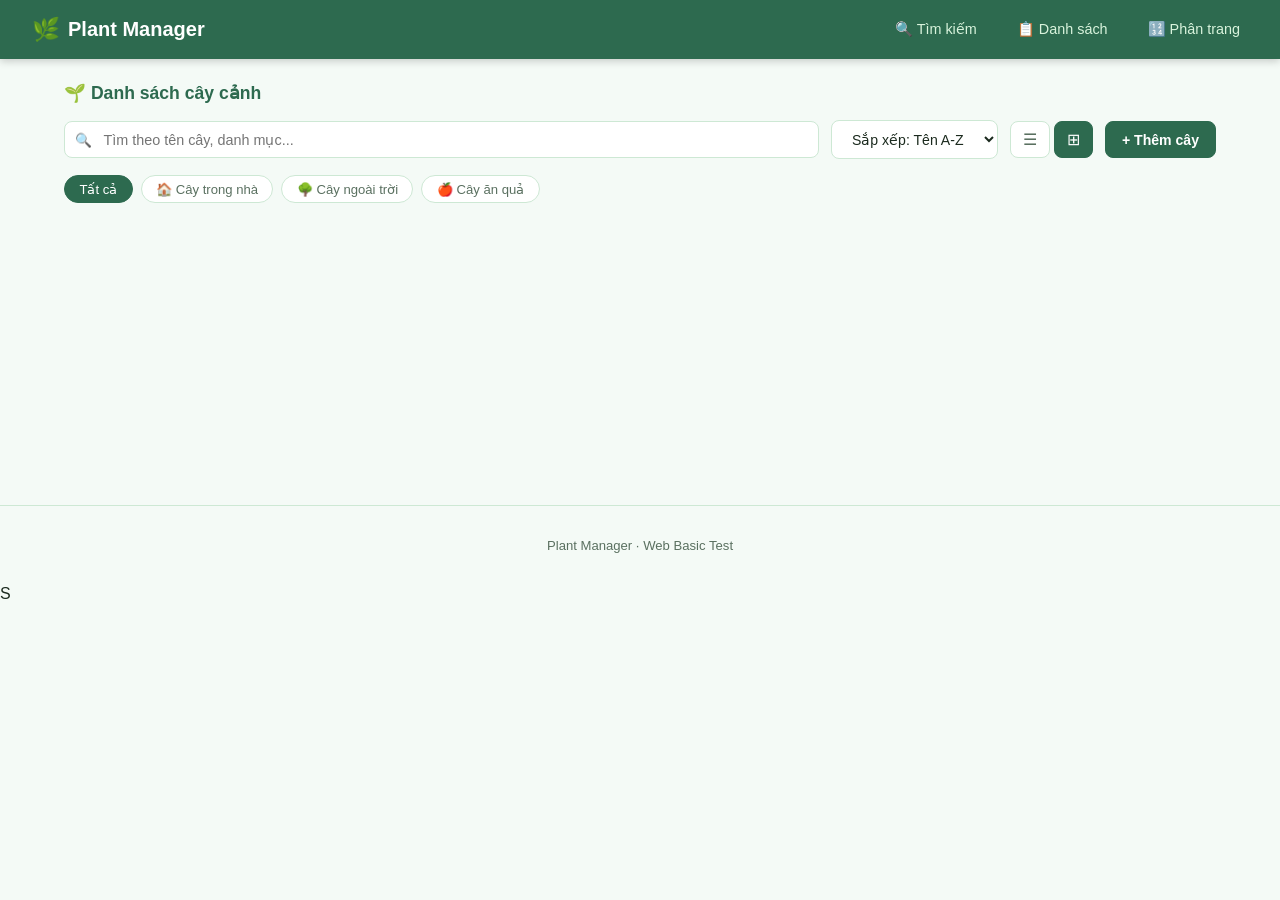
==== src/main/resources/static/admin.html @ ffaaf004 "update" ====
<!DOCTYPE html>
<html lang="vi">
<head>
  <meta charset="UTF-8" />
  <meta name="viewport" content="width=device-width, initial-scale=1.0"/>
  <title>Plant Manager</title>
  <style>
    *, *::before, *::after { box-sizing: border-box; margin: 0; padding: 0; }

    :root {
      --green-dark:  #2d6a4f;
      --green-mid:   #40916c;
      --green-light: #74c69d;
      --green-pale:  #d8f3dc;
      --accent:      #f77f00;
      --text:        #1b2a1e;
      --text-muted:  #5a7060;
      --bg:          #f4faf6;
      --white:       #ffffff;
      --border:      #cde8d4;
      --shadow:      0 2px 8px rgba(45,106,79,.12);
    }

    html {
      scroll-behavior: smooth;
    }

    body {
      font-family: 'Segoe UI', sans-serif;
      background: var(--bg);
      color: var(--text);
      min-height: 100vh;
    }
	
	/* ── NAV ── */
    nav {
      background: var(--green-dark);
      padding: 0 2rem;
      display: flex;
      align-items: center;
      gap: 1.5rem;
      position: sticky;
      top: 0;
      z-index: 100;
      box-shadow: 0 2px 8px rgba(0,0,0,.2);
    }
    .nav-brand {
      color: var(--white);
      font-size: 1.25rem;
      font-weight: 700;
      padding: 1rem 0;
      display: flex;
      align-items: center;
      gap: .5rem;
      white-space: nowrap;
      margin-right: auto; /* Đẩy các mục menu về phía bên phải */
    }
    .nav-brand span { font-size: 1.4rem; }
    nav a {
      color: var(--green-pale);
      text-decoration: none;
      padding: 1rem .5rem;
      font-size: .9rem;
      transition: color .2s;
      white-space: nowrap;
    }
    nav a:hover { color: var(--white); }

    /* Tránh việc thanh Nav che mất tiêu đề khi nhảy Anchor Link */
    #khu-tim-kiem, #khu-danh-sach, #khu-phan-trang {
      scroll-margin-top: 70px; 
    }

    /* ── LAYOUT ── */
    .container { max-width: 1200px; margin: 0 auto; padding: 0 1.5rem; }
	
	.section-title {
      font-size: 1.1rem;
      font-weight: 700;
      color: var(--green-dark);
      margin-bottom: 1rem;
      display: flex;
      align-items: center;
      gap: .5rem;
    }

    /* ── DANH SACH ── */
    #danh-sach { padding: 1.5rem 0; }

    .toolbar {
      display: flex;
      flex-wrap: wrap;
      gap: .75rem;
      align-items: center;
      margin-bottom: 1rem;
    }
    .search-box {
      flex: 1;
      min-width: 200px;
      position: relative;
    }
    .search-box input {
      width: 100%;
      padding: .6rem 1rem .6rem 2.4rem;
      border: 1px solid var(--border);
      border-radius: 8px;
      font-size: .9rem;
      background: var(--white);
      outline: none;
    }
    .search-box::before {
      content: '🔍';
      position: absolute;
      left: .7rem;
      top: 50%;
      transform: translateY(-50%);
      font-size: .85rem;
    }

    select, .btn {
      padding: .6rem 1rem;
      border-radius: 8px;
      border: 1px solid var(--border);
      font-size: .88rem;
      cursor: pointer;
      background: var(--white);
      color: var(--text);
    }
    .btn-primary {
      background: var(--green-dark);
      color: var(--white);
      border-color: var(--green-dark);
      font-weight: 600;
    }
    .btn-outline {
      background: var(--white);
      color: var(--green-dark);
      border-color: var(--green-mid);
    }
    .btn-sm {
      padding: .35rem .75rem;
      font-size: .82rem;
    }
    .btn-danger { color: #c0392b; border-color: #e8b4b0; }

    /* view toggle */
    .view-toggle { display: flex; gap: .25rem; }
    .view-toggle button {
      padding: .5rem .75rem;
      border: 1px solid var(--border);
      border-radius: 8px;
      background: var(--white);
      cursor: pointer;
      font-size: 1rem;
      color: var(--text-muted);
    }
    .view-toggle button.active {
      background: var(--green-dark);
      color: var(--white);
      border-color: var(--green-dark);
    }

    /* category filter pills */
    .filter-pills { display: flex; flex-wrap: wrap; gap: .5rem; margin-bottom: 1rem; }
    .pill {
      padding: .35rem .9rem;
      border-radius: 99px;
      border: 1px solid var(--border);
      font-size: .82rem;
      cursor: pointer;
      background: var(--white);
      color: var(--text-muted);
      transition: all .15s;
    }
    .pill.active {
      background: var(--green-dark);
      color: var(--white);
      border-color: var(--green-dark);
    }

    /* ── TABLE VIEW ── */
    .table-wrap {
      background: var(--white);
      border: 1px solid var(--border);
      border-radius: 12px;
      overflow-x: auto;
      box-shadow: var(--shadow);
    }
    table { width: 100%; border-collapse: collapse; min-width: 600px; }
    thead { background: var(--green-pale); }
    th {
      padding: .85rem 1rem;
      text-align: left;
      font-size: .82rem;
      font-weight: 700;
      color: var(--green-dark);
      white-space: nowrap;
    }
    th .sort-icon { margin-left: .3rem; color: var(--green-light); }
    td {
      padding: .8rem 1rem;
      font-size: .88rem;
      border-top: 1px solid var(--green-pale);
      vertical-align: middle;
    }
    tr:hover td { background: #f0faf3; }
    .plant-name { font-weight: 600; color: var(--green-dark); cursor: pointer; }
    .plant-name:hover { text-decoration: underline; }
    .badge {
      display: inline-block;
      padding: .2rem .65rem;
      border-radius: 99px;
      font-size: .75rem;
      font-weight: 600;
    }
    .badge-indoor  { background: #e8f5e9; color: #2e7d32; }
    .badge-outdoor { background: #fff3e0; color: #e65100; }
    .badge-fruit   { background: #fce4ec; color: #880e4f; }
    .actions { display: flex; gap: .4rem; }

    /* ── GRID VIEW ── */
    .grid-view {
      display: grid;
      grid-template-columns: repeat(auto-fill, minmax(220px, 1fr));
      gap: 1rem;
    }
    .plant-card {
      background: var(--white);
      border: 1px solid var(--border);
      border-radius: 12px;
      overflow: hidden;
      box-shadow: var(--shadow);
      cursor: pointer;
      transition: transform .15s, box-shadow .15s;
    }
    .plant-card:hover { transform: translateY(-2px); box-shadow: 0 6px 18px rgba(45,106,79,.15); }
    .plant-card .card-img {
      width: 100%;
      height: 150px;
      object-fit: cover;
      display: block;
      background: var(--green-pale);
    }
    .plant-card .card-body { padding: 1rem; }
    .plant-card .card-name { font-weight: 700; font-size: 1rem; color: var(--green-dark); margin-bottom: .4rem; }
    .plant-card .card-price { font-size: .95rem; font-weight: 600; color: var(--accent); margin: .4rem 0; }
    .plant-card .card-date { font-size: .78rem; color: var(--text-muted); }

    /* ── MODAL IMAGE ── */
    .modal-img {
      width: 100%;
      height: 200px;
      object-fit: cover;
      border-radius: 10px;
      margin-bottom: 1.25rem;
      display: block;
      background: var(--green-pale);
    }

    /* ── PAGINATION ── */
    .pagination {
      display: flex;
      align-items: center;
      justify-content: center;
      gap: .5rem;
      margin-top: 1.25rem;
      flex-wrap: wrap;
    }
    .pagination button {
      padding: .45rem .9rem;
      border-radius: 8px;
      border: 1px solid var(--border);
      background: var(--white);
      font-size: .85rem;
      cursor: pointer;
      color: var(--text);
    }
    .pagination button.active {
      background: var(--green-dark);
      color: var(--white);
      border-color: var(--green-dark);
      font-weight: 700;
    }
    .pagination button:disabled { opacity: .4; cursor: default; }
    .page-info { font-size: .82rem; color: var(--text-muted); margin: 0 .5rem; }

    /* ── MODAL ── */
    .modal-overlay {
      position: fixed; inset: 0;
      background: rgba(0,0,0,.45);
      display: flex;
      align-items: center;
      justify-content: center;
      z-index: 999;
      padding: 1rem;
    }
    .modal {
      background: var(--white);
      border-radius: 16px;
      padding: 2rem;
      width: 100%;
      max-width: 480px;
      box-shadow: 0 12px 40px rgba(0,0,0,.2);
      position: relative;
    }
    .modal-close {
      position: absolute;
      top: 1rem; right: 1rem;
      background: none;
      border: none;
      font-size: 1.3rem;
      cursor: pointer;
      color: var(--text-muted);
      line-height: 1;
    }
    .modal-title {
      font-size: 1.2rem;
      font-weight: 700;
      color: var(--green-dark);
      margin-bottom: 1.25rem;
    }

    /* detail modal */
    .detail-row {
      display: flex;
      gap: .75rem;
      padding: .6rem 0;
      border-bottom: 1px solid var(--green-pale);
      font-size: .9rem;
    }
    .detail-row:last-child { border-bottom: none; }
    .detail-label { color: var(--text-muted); width: 110px; flex-shrink: 0; }
    .detail-value { font-weight: 600; color: var(--text); }

    /* form modal */
    .form-group { margin-bottom: 1rem; }
    .form-group label {
      display: block;
      font-size: .82rem;
      font-weight: 600;
      color: var(--text-muted);
      margin-bottom: .35rem;
    }
    .form-group input,
    .form-group select,
    .form-group textarea {
      width: 100%;
      padding: .6rem .9rem;
      border: 1px solid var(--border);
      border-radius: 8px;
      font-size: .9rem;
      outline: none;
      font-family: inherit;
      background: var(--bg);
    }
    .form-group textarea { resize: vertical; min-height: 80px; }
    .form-error { font-size: .78rem; color: #c0392b; margin-top: .25rem; }
    .modal-footer { display: flex; justify-content: flex-end; gap: .75rem; margin-top: 1.25rem; }

    /* ── FOOTER ── */
    footer {
      text-align: center;
      padding: 2rem;
      color: var(--text-muted);
      font-size: .82rem;
      border-top: 1px solid var(--border);
      margin-top: 3rem;
    }
	.chart-container{
	      width:50vh;
	      margin:30px auto;
	  }

    /* ── MEDIA QUERIES ── */
    @media (max-width: 768px) {
      nav {
        padding: 0 1rem;
        gap: .75rem;
      }
      .nav-brand {
        font-size: 1.1rem;
      }
      nav a {
        font-size: .8rem;
        padding: 1rem .25rem;
      }
      .toolbar {
        flex-direction: column;
        align-items: stretch;
      }
      .search-box {
        width: 100%;
      }
      .toolbar select, 
      .toolbar .view-toggle, 
      .toolbar .btn-primary {
        width: 100%;
        text-align: center;
        justify-content: center;
      }
      .grid-view {
        grid-template-columns: repeat(auto-fill, minmax(160px, 1fr));
        gap: 0.75rem;
      }
	  
	 
    }
  </style>
</head>
<body>

<nav>
  <div class="nav-brand"><span>🌿</span> Plant Manager</div>
  <a href="#khu-tim-kiem">🔍 Tìm kiếm</a>
  <a href="#khu-danh-sach">📋 Danh sách</a>
  <a href="#khu-phan-trang">🔢 Phân trang</a>
</nav>

<section id="danh-sach">
  <div class="container">
    <div class="section-title">🌱 Danh sách cây cảnh</div>

    <div class="toolbar" id="khu-tim-kiem">
      <div class="search-box">
        <input type="text" id="search-input" placeholder="Tìm theo tên cây, danh mục..." />
      </div>
      <select id="sort-select">
        <option value="name-asc">Sắp xếp: Tên A-Z</option>
        <option value="name-desc">Sắp xếp: Tên Z-A</option>
        <option value="price-asc">Giá thấp → cao</option>
        <option value="price-desc">Giá cao → thấp</option>
        <option value="plant_date-desc">Ngày mới nhất</option>
        <option value="plant_date-asc">Ngày cũ nhất</option>
      </select>
      <div class="view-toggle">
        <button id="view-table-btn" title="Dạng bảng" style="flex:1;">☰</button>
        <button id="view-grid-btn" class="active" title="Dạng thẻ" style="flex:1;">⊞</button>
      </div>
      <button class="btn btn-primary" id="add-btn">+ Thêm cây</button>
    </div>

    <div class="filter-pills" id="filter-pills">
      <span class="pill active" data-category="all">Tất cả</span>
      <span class="pill" data-category="Cây trong nhà">🏠 Cây trong nhà</span>
      <span class="pill" data-category="Cây ngoài trời">🌳 Cây ngoài trời</span>
      <span class="pill" data-category="Cây ăn quả">🍎 Cây ăn quả</span>
    </div>

    <div id="khu-danh-sach">
      <div class="table-wrap" id="table-wrap" style="display:none;">
        <table>
          <thead>
            <tr>
              <th>#</th>
              <th>Tên cây</th>
              <th>Danh mục</th>
              <th>Giá (VNĐ)</th>
              <th>Ngày trồng</th>
              <th>Thao tác</th>
            </tr>
          </thead>
          <tbody id="table-body">
            </tbody>
        </table>
      </div>

      <div class="grid-view" id="grid-container">
        </div>
    </div>
	
	<div class="chart-container">
	    <canvas id="categoryChart"></canvas>
	</div>

    <div class="pagination" id="khu-phan-trang" id="pagination-container">
       </div>
  </div>
</section>
<!-- Modal xem chi tiết -->
<div id="detail-modal" class="modal-overlay" style="display:none;">
  <div class="modal">

    <button id="close-modal" class="modal-close">
      ✖
    </button>

    <h2 class="modal-title">
      Chi tiết cây cảnh
    </h2>

    <img
      id="modal-image"
      class="modal-img"
      src=""
      alt=""
    />

    <div class="detail-row">
      <div class="detail-label">Tên cây</div>
      <div class="detail-value" id="modal-name"></div>
    </div>

    <div class="detail-row">
      <div class="detail-label">Danh mục</div>
      <div class="detail-value" id="modal-category"></div>
    </div>

    <div class="detail-row">
      <div class="detail-label">Giá</div>
      <div class="detail-value" id="modal-price"></div>
    </div>

    <div class="detail-row">
      <div class="detail-label">Ngày trồng</div>
      <div class="detail-value" id="modal-date"></div>
    </div>

    <div class="detail-row">
      <div class="detail-label">Mô tả</div>
      <div class="detail-value" id="modal-description"></div>
    </div>

  </div>
</div>

<div
  id="form-modal"
  class="modal-overlay"
  style="display:none;"
>
  <div class="modal">

    <button
      id="close-form-modal"
      class="modal-close"
    >
      ✖
    </button>

    <h2
      id="form-title"
      class="modal-title"
    >
      Thêm cây
    </h2>

    <form id="plant-form">

      <input type="hidden" id="plant-id">
      <div class="form-group">
        <label>Tên cây</label>
        <input id="plant-name" type="text">
        <div id="name-error" class="form-error"></div>
      </div>
      <div class="form-group">
        <label>Danh mục</label>

        <select id="plant-category">
          
        </select>
      </div>

      <div class="form-group">
        <label>Giá</label>

        <input id="plant-price" type="number">
        <div id="price-error class="form-error"></div>
      </div>

      <div class="form-group">
        <label>Ngày trồng</label>
        <input id="plant-date" type="date">
        <div id="date-error" class="form-error"></div>
      </div>

      <div class="form-group">
        <label>Mô tả</label>

        <textarea
          id="plant-description"
        ></textarea>
      </div>

      <div class="form-group">
        <label>Link hình ảnh</label>

        <input
          id="plant-img"
          type="text"
        >
      </div>

      <div class="modal-footer">
        <button
          type="button"
          class="btn"
          id="cancel-form"
        >
          Hủy
        </button>

        <button
          type="submit"
          class="btn btn-primary"
        >
          Lưu
        </button>
      </div>

    </form>

  </div>
</div>
    
<footer>
  Plant Manager · Web Basic Test
</footer>
<script src="https://cdn.jsdelivr.net/npm/chart.js"></script>
<script src="./index.js"></script>

</body>
</html>S
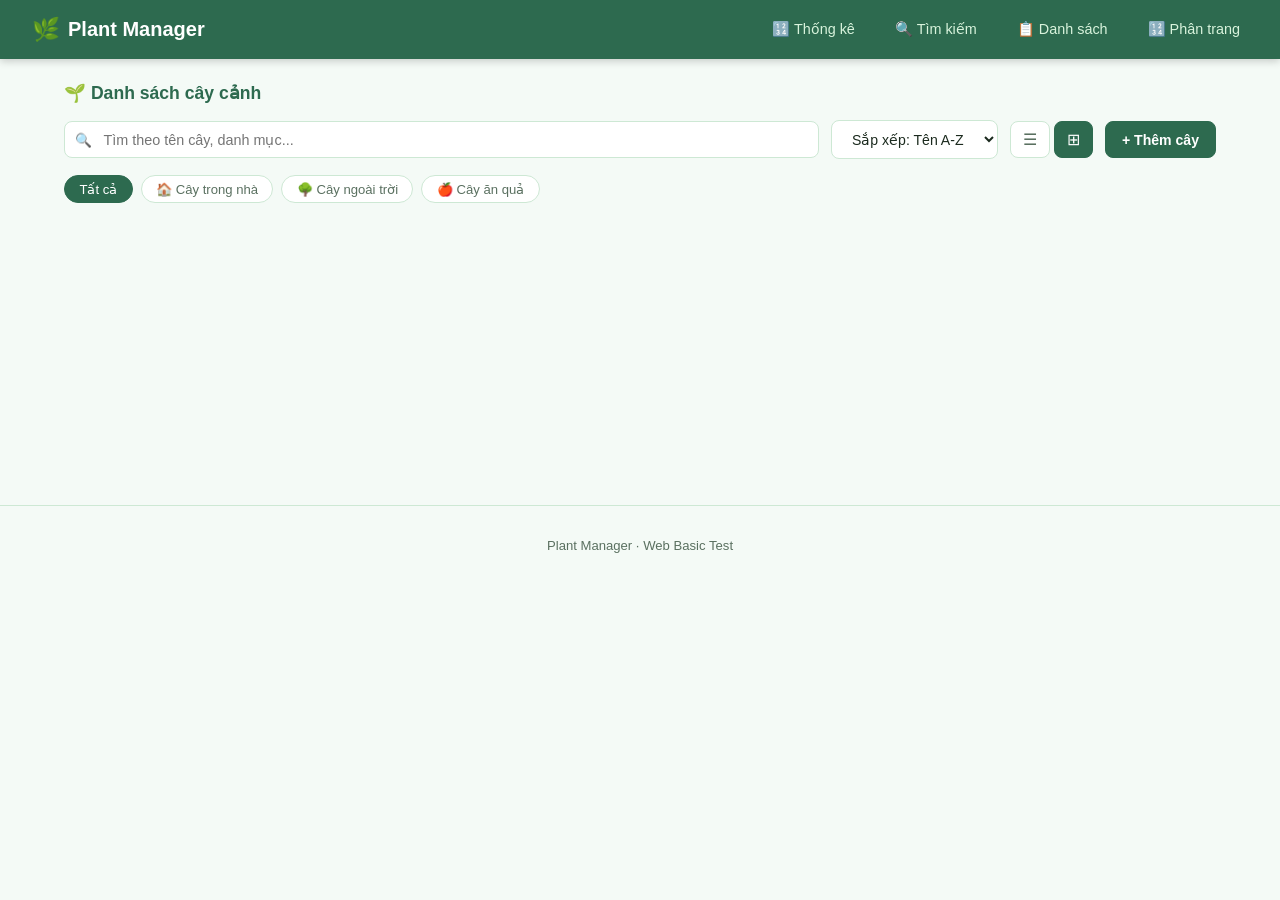
==== commit 7140b2a6: "update 2" ====
--- a/src/main/resources/static/admin.html
+++ b/src/main/resources/static/admin.html
@@ -4,413 +4,13 @@
   <meta charset="UTF-8" />
   <meta name="viewport" content="width=device-width, initial-scale=1.0"/>
   <title>Plant Manager</title>
-  <style>
-    *, *::before, *::after { box-sizing: border-box; margin: 0; padding: 0; }
-
-    :root {
-      --green-dark:  #2d6a4f;
-      --green-mid:   #40916c;
-      --green-light: #74c69d;
-      --green-pale:  #d8f3dc;
-      --accent:      #f77f00;
-      --text:        #1b2a1e;
-      --text-muted:  #5a7060;
-      --bg:          #f4faf6;
-      --white:       #ffffff;
-      --border:      #cde8d4;
-      --shadow:      0 2px 8px rgba(45,106,79,.12);
-    }
-
-    html {
-      scroll-behavior: smooth;
-    }
-
-    body {
-      font-family: 'Segoe UI', sans-serif;
-      background: var(--bg);
-      color: var(--text);
-      min-height: 100vh;
-    }
-	
-	/* ── NAV ── */
-    nav {
-      background: var(--green-dark);
-      padding: 0 2rem;
-      display: flex;
-      align-items: center;
-      gap: 1.5rem;
-      position: sticky;
-      top: 0;
-      z-index: 100;
-      box-shadow: 0 2px 8px rgba(0,0,0,.2);
-    }
-    .nav-brand {
-      color: var(--white);
-      font-size: 1.25rem;
-      font-weight: 700;
-      padding: 1rem 0;
-      display: flex;
-      align-items: center;
-      gap: .5rem;
-      white-space: nowrap;
-      margin-right: auto; /* Đẩy các mục menu về phía bên phải */
-    }
-    .nav-brand span { font-size: 1.4rem; }
-    nav a {
-      color: var(--green-pale);
-      text-decoration: none;
-      padding: 1rem .5rem;
-      font-size: .9rem;
-      transition: color .2s;
-      white-space: nowrap;
-    }
-    nav a:hover { color: var(--white); }
-
-    /* Tránh việc thanh Nav che mất tiêu đề khi nhảy Anchor Link */
-    #khu-tim-kiem, #khu-danh-sach, #khu-phan-trang {
-      scroll-margin-top: 70px; 
-    }
-
-    /* ── LAYOUT ── */
-    .container { max-width: 1200px; margin: 0 auto; padding: 0 1.5rem; }
-	
-	.section-title {
-      font-size: 1.1rem;
-      font-weight: 700;
-      color: var(--green-dark);
-      margin-bottom: 1rem;
-      display: flex;
-      align-items: center;
-      gap: .5rem;
-    }
-
-    /* ── DANH SACH ── */
-    #danh-sach { padding: 1.5rem 0; }
-
-    .toolbar {
-      display: flex;
-      flex-wrap: wrap;
-      gap: .75rem;
-      align-items: center;
-      margin-bottom: 1rem;
-    }
-    .search-box {
-      flex: 1;
-      min-width: 200px;
-      position: relative;
-    }
-    .search-box input {
-      width: 100%;
-      padding: .6rem 1rem .6rem 2.4rem;
-      border: 1px solid var(--border);
-      border-radius: 8px;
-      font-size: .9rem;
-      background: var(--white);
-      outline: none;
-    }
-    .search-box::before {
-      content: '🔍';
-      position: absolute;
-      left: .7rem;
-      top: 50%;
-      transform: translateY(-50%);
-      font-size: .85rem;
-    }
-
-    select, .btn {
-      padding: .6rem 1rem;
-      border-radius: 8px;
-      border: 1px solid var(--border);
-      font-size: .88rem;
-      cursor: pointer;
-      background: var(--white);
-      color: var(--text);
-    }
-    .btn-primary {
-      background: var(--green-dark);
-      color: var(--white);
-      border-color: var(--green-dark);
-      font-weight: 600;
-    }
-    .btn-outline {
-      background: var(--white);
-      color: var(--green-dark);
-      border-color: var(--green-mid);
-    }
-    .btn-sm {
-      padding: .35rem .75rem;
-      font-size: .82rem;
-    }
-    .btn-danger { color: #c0392b; border-color: #e8b4b0; }
-
-    /* view toggle */
-    .view-toggle { display: flex; gap: .25rem; }
-    .view-toggle button {
-      padding: .5rem .75rem;
-      border: 1px solid var(--border);
-      border-radius: 8px;
-      background: var(--white);
-      cursor: pointer;
-      font-size: 1rem;
-      color: var(--text-muted);
-    }
-    .view-toggle button.active {
-      background: var(--green-dark);
-      color: var(--white);
-      border-color: var(--green-dark);
-    }
-
-    /* category filter pills */
-    .filter-pills { display: flex; flex-wrap: wrap; gap: .5rem; margin-bottom: 1rem; }
-    .pill {
-      padding: .35rem .9rem;
-      border-radius: 99px;
-      border: 1px solid var(--border);
-      font-size: .82rem;
-      cursor: pointer;
-      background: var(--white);
-      color: var(--text-muted);
-      transition: all .15s;
-    }
-    .pill.active {
-      background: var(--green-dark);
-      color: var(--white);
-      border-color: var(--green-dark);
-    }
-
-    /* ── TABLE VIEW ── */
-    .table-wrap {
-      background: var(--white);
-      border: 1px solid var(--border);
-      border-radius: 12px;
-      overflow-x: auto;
-      box-shadow: var(--shadow);
-    }
-    table { width: 100%; border-collapse: collapse; min-width: 600px; }
-    thead { background: var(--green-pale); }
-    th {
-      padding: .85rem 1rem;
-      text-align: left;
-      font-size: .82rem;
-      font-weight: 700;
-      color: var(--green-dark);
-      white-space: nowrap;
-    }
-    th .sort-icon { margin-left: .3rem; color: var(--green-light); }
-    td {
-      padding: .8rem 1rem;
-      font-size: .88rem;
-      border-top: 1px solid var(--green-pale);
-      vertical-align: middle;
-    }
-    tr:hover td { background: #f0faf3; }
-    .plant-name { font-weight: 600; color: var(--green-dark); cursor: pointer; }
-    .plant-name:hover { text-decoration: underline; }
-    .badge {
-      display: inline-block;
-      padding: .2rem .65rem;
-      border-radius: 99px;
-      font-size: .75rem;
-      font-weight: 600;
-    }
-    .badge-indoor  { background: #e8f5e9; color: #2e7d32; }
-    .badge-outdoor { background: #fff3e0; color: #e65100; }
-    .badge-fruit   { background: #fce4ec; color: #880e4f; }
-    .actions { display: flex; gap: .4rem; }
-
-    /* ── GRID VIEW ── */
-    .grid-view {
-      display: grid;
-      grid-template-columns: repeat(auto-fill, minmax(220px, 1fr));
-      gap: 1rem;
-    }
-    .plant-card {
-      background: var(--white);
-      border: 1px solid var(--border);
-      border-radius: 12px;
-      overflow: hidden;
-      box-shadow: var(--shadow);
-      cursor: pointer;
-      transition: transform .15s, box-shadow .15s;
-    }
-    .plant-card:hover { transform: translateY(-2px); box-shadow: 0 6px 18px rgba(45,106,79,.15); }
-    .plant-card .card-img {
-      width: 100%;
-      height: 150px;
-      object-fit: cover;
-      display: block;
-      background: var(--green-pale);
-    }
-    .plant-card .card-body { padding: 1rem; }
-    .plant-card .card-name { font-weight: 700; font-size: 1rem; color: var(--green-dark); margin-bottom: .4rem; }
-    .plant-card .card-price { font-size: .95rem; font-weight: 600; color: var(--accent); margin: .4rem 0; }
-    .plant-card .card-date { font-size: .78rem; color: var(--text-muted); }
-
-    /* ── MODAL IMAGE ── */
-    .modal-img {
-      width: 100%;
-      height: 200px;
-      object-fit: cover;
-      border-radius: 10px;
-      margin-bottom: 1.25rem;
-      display: block;
-      background: var(--green-pale);
-    }
-
-    /* ── PAGINATION ── */
-    .pagination {
-      display: flex;
-      align-items: center;
-      justify-content: center;
-      gap: .5rem;
-      margin-top: 1.25rem;
-      flex-wrap: wrap;
-    }
-    .pagination button {
-      padding: .45rem .9rem;
-      border-radius: 8px;
-      border: 1px solid var(--border);
-      background: var(--white);
-      font-size: .85rem;
-      cursor: pointer;
-      color: var(--text);
-    }
-    .pagination button.active {
-      background: var(--green-dark);
-      color: var(--white);
-      border-color: var(--green-dark);
-      font-weight: 700;
-    }
-    .pagination button:disabled { opacity: .4; cursor: default; }
-    .page-info { font-size: .82rem; color: var(--text-muted); margin: 0 .5rem; }
-
-    /* ── MODAL ── */
-    .modal-overlay {
-      position: fixed; inset: 0;
-      background: rgba(0,0,0,.45);
-      display: flex;
-      align-items: center;
-      justify-content: center;
-      z-index: 999;
-      padding: 1rem;
-    }
-    .modal {
-      background: var(--white);
-      border-radius: 16px;
-      padding: 2rem;
-      width: 100%;
-      max-width: 480px;
-      box-shadow: 0 12px 40px rgba(0,0,0,.2);
-      position: relative;
-    }
-    .modal-close {
-      position: absolute;
-      top: 1rem; right: 1rem;
-      background: none;
-      border: none;
-      font-size: 1.3rem;
-      cursor: pointer;
-      color: var(--text-muted);
-      line-height: 1;
-    }
-    .modal-title {
-      font-size: 1.2rem;
-      font-weight: 700;
-      color: var(--green-dark);
-      margin-bottom: 1.25rem;
-    }
-
-    /* detail modal */
-    .detail-row {
-      display: flex;
-      gap: .75rem;
-      padding: .6rem 0;
-      border-bottom: 1px solid var(--green-pale);
-      font-size: .9rem;
-    }
-    .detail-row:last-child { border-bottom: none; }
-    .detail-label { color: var(--text-muted); width: 110px; flex-shrink: 0; }
-    .detail-value { font-weight: 600; color: var(--text); }
-
-    /* form modal */
-    .form-group { margin-bottom: 1rem; }
-    .form-group label {
-      display: block;
-      font-size: .82rem;
-      font-weight: 600;
-      color: var(--text-muted);
-      margin-bottom: .35rem;
-    }
-    .form-group input,
-    .form-group select,
-    .form-group textarea {
-      width: 100%;
-      padding: .6rem .9rem;
-      border: 1px solid var(--border);
-      border-radius: 8px;
-      font-size: .9rem;
-      outline: none;
-      font-family: inherit;
-      background: var(--bg);
-    }
-    .form-group textarea { resize: vertical; min-height: 80px; }
-    .form-error { font-size: .78rem; color: #c0392b; margin-top: .25rem; }
-    .modal-footer { display: flex; justify-content: flex-end; gap: .75rem; margin-top: 1.25rem; }
-
-    /* ── FOOTER ── */
-    footer {
-      text-align: center;
-      padding: 2rem;
-      color: var(--text-muted);
-      font-size: .82rem;
-      border-top: 1px solid var(--border);
-      margin-top: 3rem;
-    }
-	.chart-container{
-	      width:50vh;
-	      margin:30px auto;
-	  }
-
-    /* ── MEDIA QUERIES ── */
-    @media (max-width: 768px) {
-      nav {
-        padding: 0 1rem;
-        gap: .75rem;
-      }
-      .nav-brand {
-        font-size: 1.1rem;
-      }
-      nav a {
-        font-size: .8rem;
-        padding: 1rem .25rem;
-      }
-      .toolbar {
-        flex-direction: column;
-        align-items: stretch;
-      }
-      .search-box {
-        width: 100%;
-      }
-      .toolbar select, 
-      .toolbar .view-toggle, 
-      .toolbar .btn-primary {
-        width: 100%;
-        text-align: center;
-        justify-content: center;
-      }
-      .grid-view {
-        grid-template-columns: repeat(auto-fill, minmax(160px, 1fr));
-        gap: 0.75rem;
-      }
-	  
-	 
-    }
-  </style>
+  <link rel="stylesheet" href="./style.css">
 </head>
 <body>
 
 <nav>
   <div class="nav-brand"><span>🌿</span> Plant Manager</div>
+  <a href="./statistic.html">🔢 Thống kê</a>
   <a href="#khu-tim-kiem">🔍 Tìm kiếm</a>
   <a href="#khu-danh-sach">📋 Danh sách</a>
   <a href="#khu-phan-trang">🔢 Phân trang</a>
@@ -619,4 +219,4 @@
 <script src="./index.js"></script>
 
 </body>
-</html>S+</html>
--- a/src/main/resources/static/style.css
+++ b/src/main/resources/static/style.css
@@ -0,0 +1,404 @@
+
+    *, *::before, *::after { box-sizing: border-box; margin: 0; padding: 0; }
+
+    :root {
+      --green-dark:  #2d6a4f;
+      --green-mid:   #40916c;
+      --green-light: #74c69d;
+      --green-pale:  #d8f3dc;
+      --accent:      #f77f00;
+      --text:        #1b2a1e;
+      --text-muted:  #5a7060;
+      --bg:          #f4faf6;
+      --white:       #ffffff;
+      --border:      #cde8d4;
+      --shadow:      0 2px 8px rgba(45,106,79,.12);
+    }
+
+    html {
+      scroll-behavior: smooth;
+    }
+
+    body {
+      font-family: 'Segoe UI', sans-serif;
+      background: var(--bg);
+      color: var(--text);
+      min-height: 100vh;
+    }
+	
+	/* ── NAV ── */
+    nav {
+      background: var(--green-dark);
+      padding: 0 2rem;
+      display: flex;
+      align-items: center;
+      gap: 1.5rem;
+      position: sticky;
+      top: 0;
+      z-index: 100;
+      box-shadow: 0 2px 8px rgba(0,0,0,.2);
+    }
+    .nav-brand {
+      color: var(--white);
+      font-size: 1.25rem;
+      font-weight: 700;
+      padding: 1rem 0;
+      display: flex;
+      align-items: center;
+      gap: .5rem;
+      white-space: nowrap;
+      margin-right: auto; /* Đẩy các mục menu về phía bên phải */
+    }
+    .nav-brand span { font-size: 1.4rem; }
+    nav a {
+      color: var(--green-pale);
+      text-decoration: none;
+      padding: 1rem .5rem;
+      font-size: .9rem;
+      transition: color .2s;
+      white-space: nowrap;
+    }
+    nav a:hover { color: var(--white); }
+
+    /* Tránh việc thanh Nav che mất tiêu đề khi nhảy Anchor Link */
+    #khu-tim-kiem, #khu-danh-sach, #khu-phan-trang {
+      scroll-margin-top: 70px; 
+    }
+
+	.logout-disabled{
+		display: none;	
+	}
+    /* ── LAYOUT ── */
+    .container { max-width: 1200px; margin: 0 auto; padding: 0 1.5rem; }
+	
+	.section-title {
+      font-size: 1.1rem;
+      font-weight: 700;
+      color: var(--green-dark);
+      margin-bottom: 1rem;
+      display: flex;
+      align-items: center;
+      gap: .5rem;
+    }
+
+    /* ── DANH SACH ── */
+    #danh-sach { padding: 1.5rem 0; }
+
+    .toolbar {
+      display: flex;
+      flex-wrap: wrap;
+      gap: .75rem;
+      align-items: center;
+      margin-bottom: 1rem;
+    }
+    .search-box {
+      flex: 1;
+      min-width: 200px;
+      position: relative;
+    }
+    .search-box input {
+      width: 100%;
+      padding: .6rem 1rem .6rem 2.4rem;
+      border: 1px solid var(--border);
+      border-radius: 8px;
+      font-size: .9rem;
+      background: var(--white);
+      outline: none;
+    }
+    .search-box::before {
+      content: '🔍';
+      position: absolute;
+      left: .7rem;
+      top: 50%;
+      transform: translateY(-50%);
+      font-size: .85rem;
+    }
+
+    select, .btn {
+      padding: .6rem 1rem;
+      border-radius: 8px;
+      border: 1px solid var(--border);
+      font-size: .88rem;
+      cursor: pointer;
+      background: var(--white);
+      color: var(--text);
+    }
+    .btn-primary {
+      background: var(--green-dark);
+      color: var(--white);
+      border-color: var(--green-dark);
+      font-weight: 600;
+    }
+    .btn-outline {
+      background: var(--white);
+      color: var(--green-dark);
+      border-color: var(--green-mid);
+    }
+    .btn-sm {
+      padding: .35rem .75rem;
+      font-size: .82rem;
+    }
+    .btn-danger { color: #c0392b; border-color: #e8b4b0; }
+
+    /* view toggle */
+    .view-toggle { display: flex; gap: .25rem; }
+    .view-toggle button {
+      padding: .5rem .75rem;
+      border: 1px solid var(--border);
+      border-radius: 8px;
+      background: var(--white);
+      cursor: pointer;
+      font-size: 1rem;
+      color: var(--text-muted);
+    }
+    .view-toggle button.active {
+      background: var(--green-dark);
+      color: var(--white);
+      border-color: var(--green-dark);
+    }
+
+    /* category filter pills */
+    .filter-pills { display: flex; flex-wrap: wrap; gap: .5rem; margin-bottom: 1rem; }
+    .pill {
+      padding: .35rem .9rem;
+      border-radius: 99px;
+      border: 1px solid var(--border);
+      font-size: .82rem;
+      cursor: pointer;
+      background: var(--white);
+      color: var(--text-muted);
+      transition: all .15s;
+    }
+    .pill.active {
+      background: var(--green-dark);
+      color: var(--white);
+      border-color: var(--green-dark);
+    }
+
+    /* ── TABLE VIEW ── */
+    .table-wrap {
+      background: var(--white);
+      border: 1px solid var(--border);
+      border-radius: 12px;
+      overflow-x: auto;
+      box-shadow: var(--shadow);
+    }
+    table { width: 100%; border-collapse: collapse; min-width: 600px; }
+    thead { background: var(--green-pale); }
+    th {
+      padding: .85rem 1rem;
+      text-align: left;
+      font-size: .82rem;
+      font-weight: 700;
+      color: var(--green-dark);
+      white-space: nowrap;
+    }
+    th .sort-icon { margin-left: .3rem; color: var(--green-light); }
+    td {
+      padding: .8rem 1rem;
+      font-size: .88rem;
+      border-top: 1px solid var(--green-pale);
+      vertical-align: middle;
+    }
+    tr:hover td { background: #f0faf3; }
+    .plant-name { font-weight: 600; color: var(--green-dark); cursor: pointer; }
+    .plant-name:hover { text-decoration: underline; }
+    .badge {
+      display: inline-block;
+      padding: .2rem .65rem;
+      border-radius: 99px;
+      font-size: .75rem;
+      font-weight: 600;
+    }
+    .badge-indoor  { background: #e8f5e9; color: #2e7d32; }
+    .badge-outdoor { background: #fff3e0; color: #e65100; }
+    .badge-fruit   { background: #fce4ec; color: #880e4f; }
+    .actions { display: flex; gap: .4rem; }
+
+    /* ── GRID VIEW ── */
+    .grid-view {
+      display: grid;
+      grid-template-columns: repeat(auto-fill, minmax(220px, 1fr));
+      gap: 1rem;
+    }
+    .plant-card {
+      background: var(--white);
+      border: 1px solid var(--border);
+      border-radius: 12px;
+      overflow: hidden;
+      box-shadow: var(--shadow);
+      cursor: pointer;
+      transition: transform .15s, box-shadow .15s;
+    }
+    .plant-card:hover { transform: translateY(-2px); box-shadow: 0 6px 18px rgba(45,106,79,.15); }
+    .plant-card .card-img {
+      width: 100%;
+      height: 150px;
+      object-fit: cover;
+      display: block;
+      background: var(--green-pale);
+    }
+    .plant-card .card-body { padding: 1rem; }
+    .plant-card .card-name { font-weight: 700; font-size: 1rem; color: var(--green-dark); margin-bottom: .4rem; }
+    .plant-card .card-price { font-size: .95rem; font-weight: 600; color: var(--accent); margin: .4rem 0; }
+    .plant-card .card-date { font-size: .78rem; color: var(--text-muted); }
+
+    /* ── MODAL IMAGE ── */
+    .modal-img {
+      width: 100%;
+      height: 200px;
+      object-fit: cover;
+      border-radius: 10px;
+      margin-bottom: 1.25rem;
+      display: block;
+      background: var(--green-pale);
+    }
+
+    /* ── PAGINATION ── */
+    .pagination {
+      display: flex;
+      align-items: center;
+      justify-content: center;
+      gap: .5rem;
+      margin-top: 1.25rem;
+      flex-wrap: wrap;
+    }
+    .pagination button {
+      padding: .45rem .9rem;
+      border-radius: 8px;
+      border: 1px solid var(--border);
+      background: var(--white);
+      font-size: .85rem;
+      cursor: pointer;
+      color: var(--text);
+    }
+    .pagination button.active {
+      background: var(--green-dark);
+      color: var(--white);
+      border-color: var(--green-dark);
+      font-weight: 700;
+    }
+    .pagination button:disabled { opacity: .4; cursor: default; }
+    .page-info { font-size: .82rem; color: var(--text-muted); margin: 0 .5rem; }
+
+    /* ── MODAL ── */
+    .modal-overlay {
+      position: fixed; inset: 0;
+      background: rgba(0,0,0,.45);
+      display: flex;
+      align-items: center;
+      justify-content: center;
+      z-index: 999;
+      padding: 1rem;
+    }
+    .modal {
+      background: var(--white);
+      border-radius: 16px;
+      padding: 2rem;
+      width: 100%;
+      max-width: 480px;
+      box-shadow: 0 12px 40px rgba(0,0,0,.2);
+      position: relative;
+    }
+    .modal-close {
+      position: absolute;
+      top: 1rem; right: 1rem;
+      background: none;
+      border: none;
+      font-size: 1.3rem;
+      cursor: pointer;
+      color: var(--text-muted);
+      line-height: 1;
+    }
+    .modal-title {
+      font-size: 1.2rem;
+      font-weight: 700;
+      color: var(--green-dark);
+      margin-bottom: 1.25rem;
+    }
+
+    /* detail modal */
+    .detail-row {
+      display: flex;
+      gap: .75rem;
+      padding: .6rem 0;
+      border-bottom: 1px solid var(--green-pale);
+      font-size: .9rem;
+    }
+    .detail-row:last-child { border-bottom: none; }
+    .detail-label { color: var(--text-muted); width: 110px; flex-shrink: 0; }
+    .detail-value { font-weight: 600; color: var(--text); }
+
+    /* form modal */
+    .form-group { margin-bottom: 1rem; }
+    .form-group label {
+      display: block;
+      font-size: .82rem;
+      font-weight: 600;
+      color: var(--text-muted);
+      margin-bottom: .35rem;
+    }
+    .form-group input,
+    .form-group select,
+    .form-group textarea {
+      width: 100%;
+      padding: .6rem .9rem;
+      border: 1px solid var(--border);
+      border-radius: 8px;
+      font-size: .9rem;
+      outline: none;
+      font-family: inherit;
+      background: var(--bg);
+    }
+    .form-group textarea { resize: vertical; min-height: 80px; }
+    .form-error { font-size: .78rem; color: #c0392b; margin-top: .25rem; }
+    .modal-footer { display: flex; justify-content: flex-end; gap: .75rem; margin-top: 1.25rem; }
+
+    /* ── FOOTER ── */
+    footer {
+      text-align: center;
+      padding: 2rem;
+      color: var(--text-muted);
+      font-size: .82rem;
+      border-top: 1px solid var(--border);
+      margin-top: 3rem;
+    }
+	.chart-container{
+	      width:50vh;
+	      margin:30px auto;
+	  }
+
+    /* ── MEDIA QUERIES ── */
+    @media (max-width: 768px) {
+      nav {
+        padding: 0 1rem;
+        gap: .75rem;
+      }
+      .nav-brand {
+        font-size: 1.1rem;
+      }
+      nav a {
+        font-size: .8rem;
+        padding: 1rem .25rem;
+      }
+      .toolbar {
+        flex-direction: column;
+        align-items: stretch;
+      }
+      .search-box {
+        width: 100%;
+      }
+      .toolbar select, 
+      .toolbar .view-toggle, 
+      .toolbar .btn-primary {
+        width: 100%;
+        text-align: center;
+        justify-content: center;
+      }
+      .grid-view {
+        grid-template-columns: repeat(auto-fill, minmax(160px, 1fr));
+        gap: 0.75rem;
+      }
+	  
+	 
+    }
